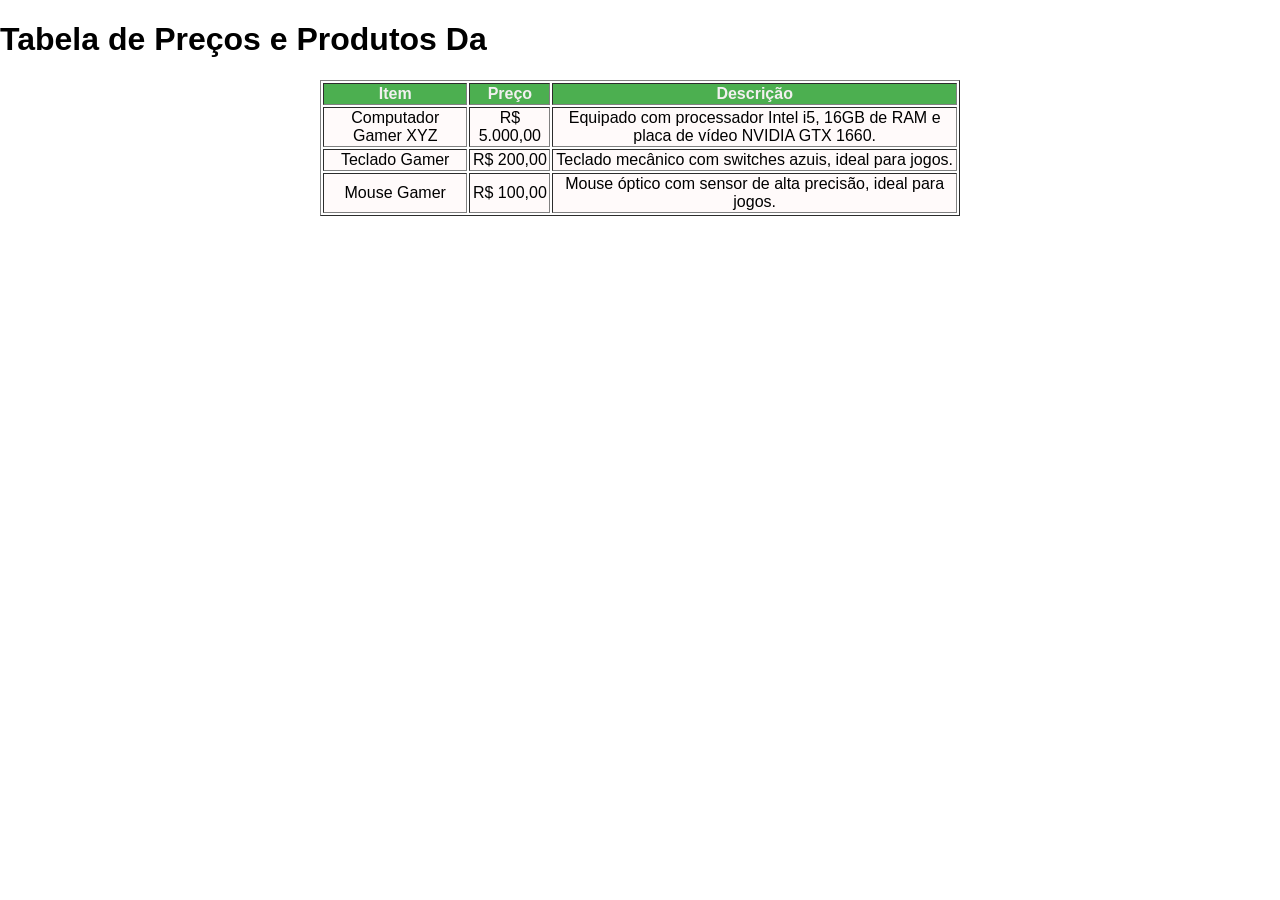
==== S4_AT2.3_R4_LIMA_Hypertext Markup Language (etapa3)/index.html @ 5effef8c "Tabela Preços" ====
<!DOCTYPE html>
<html lang="pt-BR">
<head>
    <meta charset="UTF-8">
    <meta name="viewport" content="width=device-width, initial-scale=1.0">
    <title>Tabela</title>
<style>
    body {
        font-family: Arial, sans-serif;
        margin: 0;
        padding: 0;
        background-color: white;
        color: black;

        table {
            width: 50%;
                margin: 0 auto;

            }
        tr {
            background-color: #fffafa;
        }
        th {
            background-color: #4CAF50;
            color: rgb(242, 240, 240);
            
        }
        td{
            text-align: center;
            
        }
    }
    
    
</style>

</head>
<body>
    <h1>Tabela de Preços e Produtos Da </h1>
            <table border="1">

            
                <tr>
                    <th>Item</th>
                    <th>Preço</th>
                    <th>Descrição</th>
                </tr>
                <tr>
                    <td>Computador Gamer XYZ</td>
                    <td>R$ 5.000,00</td>
                    <td>Equipado com processador Intel i5, 16GB de RAM e placa de vídeo NVIDIA GTX 1660.</td>
                </tr>
                <tr>
                    <td>Teclado Gamer</td>
                    <td>R$ 200,00</td>
                    <td>Teclado mecânico com switches azuis, ideal para jogos.</td>
                </tr>
                <tr>
                    <td>Mouse Gamer</td>
                    <td>R$ 100,00</td>
                    <td>Mouse óptico com sensor de alta precisão, ideal para jogos.</td>
                </tr>

    
</body>
</html>
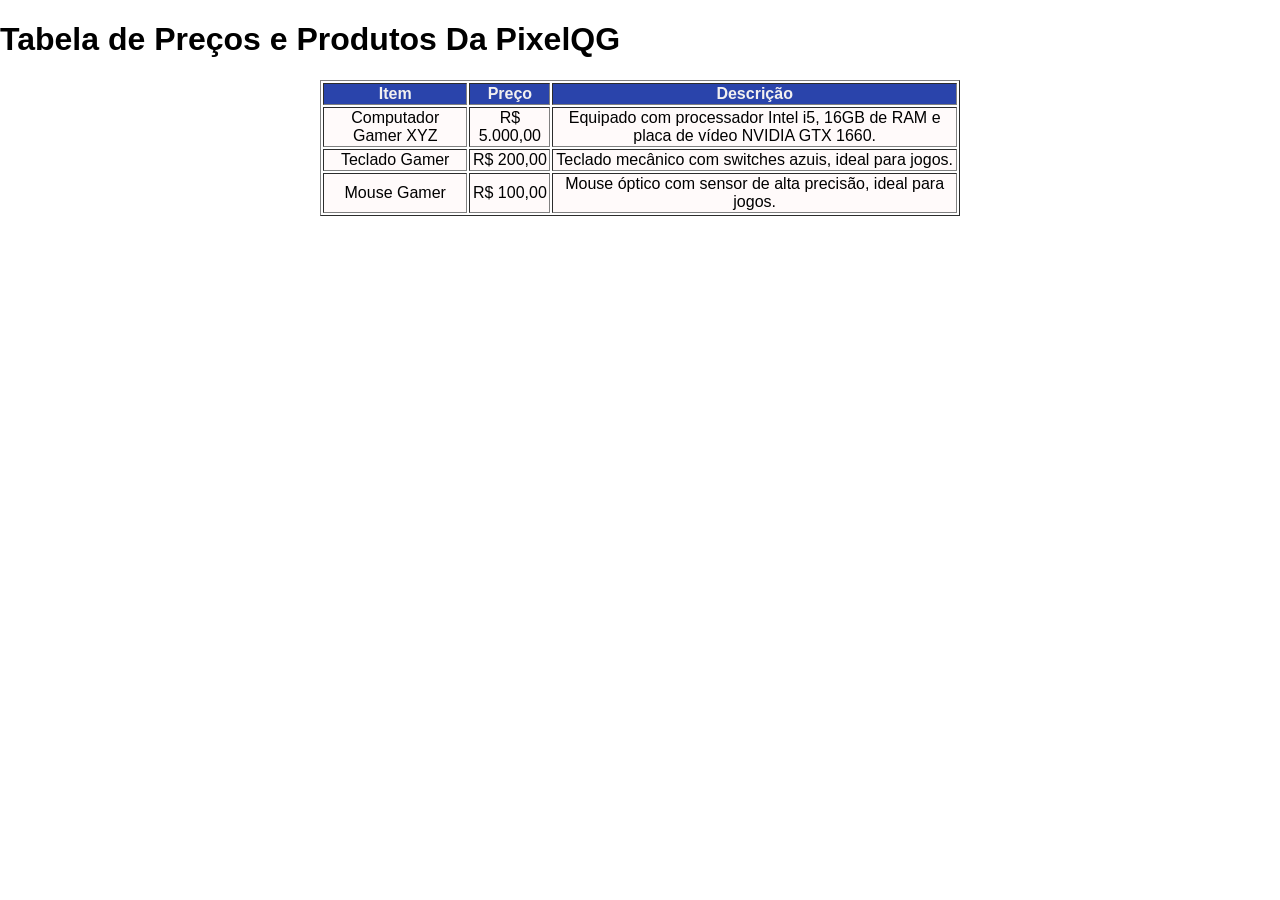
==== commit 0af252d7: "Tabela Preços" ====
--- a/S4_AT2.3_R4_LIMA_Hypertext Markup Language (etapa3)/index.html
+++ b/S4_AT2.3_R4_LIMA_Hypertext Markup Language (etapa3)/index.html
@@ -21,7 +21,7 @@
             background-color: #fffafa;
         }
         th {
-            background-color: #4CAF50;
+            background-color: #2a44ab;
             color: rgb(242, 240, 240);
             
         }
@@ -36,22 +36,22 @@
 
 </head>
 <body>
-    <h1>Tabela de Preços e Produtos Da </h1>
-            <table border="1">
+    <h1>Tabela de Preços e Produtos Da PixelQG </h1>
+            <table border="1"> <!-- Estilos de tabelas-->
 
             
-                <tr>
-                    <th>Item</th>
+                <tr> <!-- Cria linha da tabela -->
+                    <th>Item</th> <!-- Cria célula de cabeçalho -->
                     <th>Preço</th>
                     <th>Descrição</th>
                 </tr>
                 <tr>
-                    <td>Computador Gamer XYZ</td>
+                    <td>Computador Gamer XYZ</td> <!-- Cria célula de dados -->
                     <td>R$ 5.000,00</td>
                     <td>Equipado com processador Intel i5, 16GB de RAM e placa de vídeo NVIDIA GTX 1660.</td>
                 </tr>
                 <tr>
-                    <td>Teclado Gamer</td>
+                    <td>Teclado Gamer</td> <!-- Cria célula de dados -->
                     <td>R$ 200,00</td>
                     <td>Teclado mecânico com switches azuis, ideal para jogos.</td>
                 </tr>
